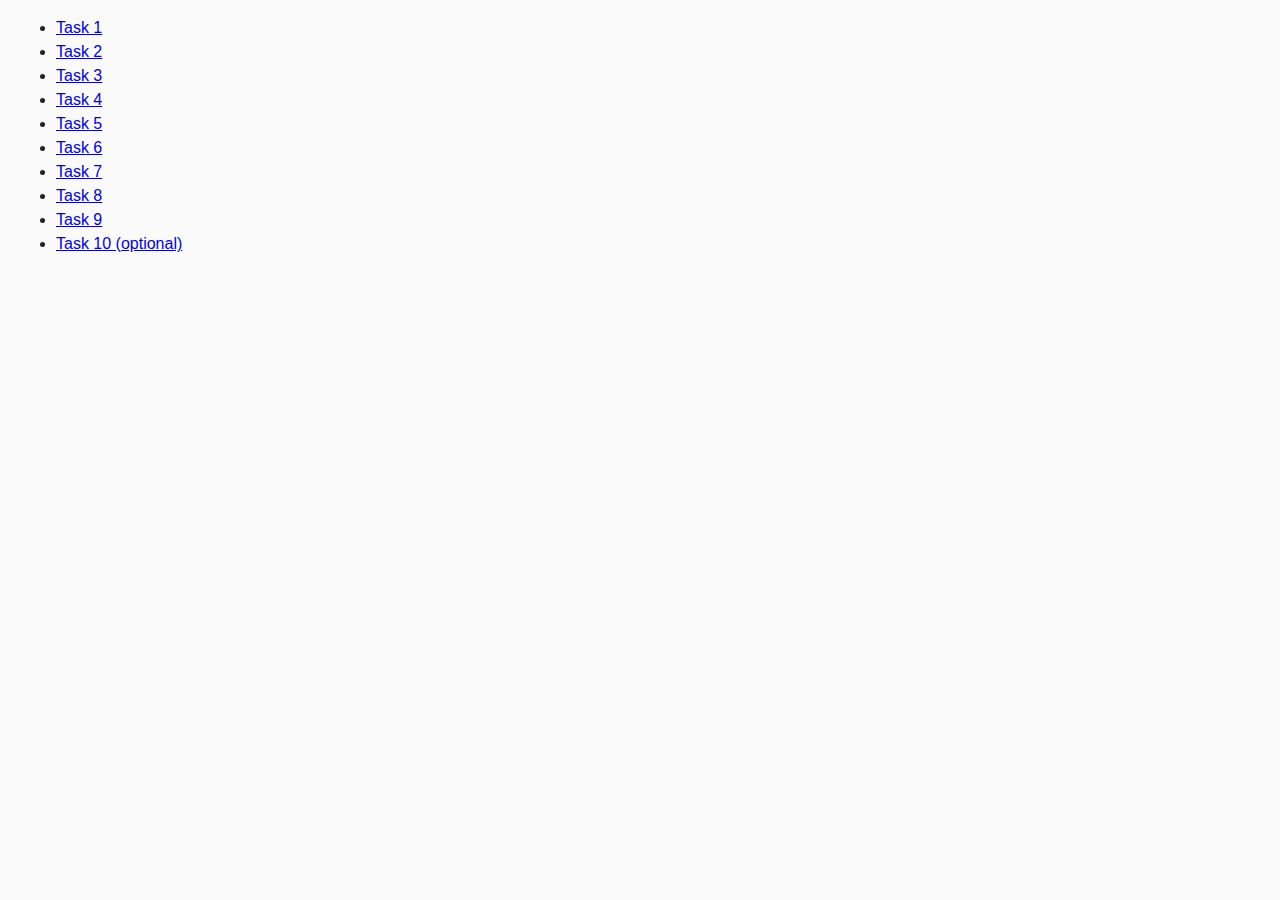
==== index.html @ 492928c5 "save" ====
<!DOCTYPE html>
<html lang="ru">
  <head>
    <meta charset="UTF-8" />
    <meta http-equiv="X-UA-Compatible" content="IE=edge" />
    <meta name="viewport" content="width=device-width, initial-scale=1.0" />
    <title>Homework 6</title>
    <link rel="stylesheet" href="css/common.css" />
  </head>
  <body>
    <ul>
      <li><a href="task-01.html">Task 1</a></li>
      <li><a href="task-02.html">Task 2</a></li>
      <li><a href="task-03.html">Task 3</a></li>
      <li><a href="task-04.html">Task 4</a></li>
      <li><a href="task-05.html">Task 5</a></li>
      <li><a href="task-06.html">Task 6</a></li>
      <li><a href="task-07.html">Task 7</a></li>
      <li><a href="task-08.html">Task 8</a></li>
      <li><a href="task-09.html">Task 9</a></li>
      <li><a href="task-10.html">Task 10 (optional)</a></li>
    </ul>
  </body>
</html>
---- css/common.css ----
* {
  box-sizing: border-box;
}

body {
  margin: 16px;
  font-family: -apple-system, BlinkMacSystemFont, 'Segoe UI', Roboto, Oxygen,
    Ubuntu, Cantarell, 'Open Sans', 'Helvetica Neue', sans-serif;
  -webkit-font-smoothing: antialiased;
  -moz-osx-font-smoothing: grayscale;
  background-color: #fafafa;
  color: #212121;
  line-height: 1.5;
}

input {
  padding: 8px;
  font: inherit;
}

button {
  padding: 8px 12px;
  cursor: pointer;
}
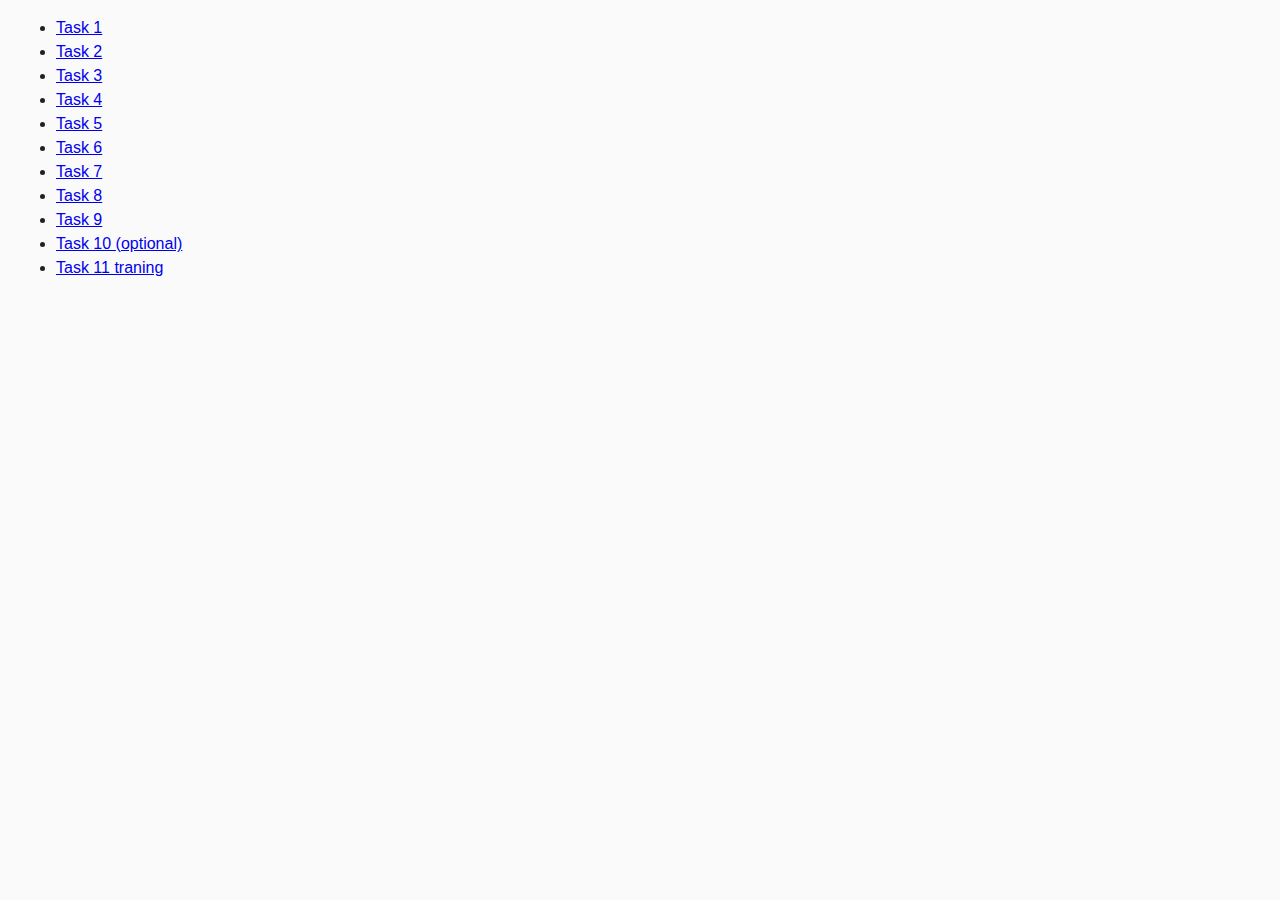
==== commit 8121de98: "remove_error" ====
--- a/index.html
+++ b/index.html
@@ -19,6 +19,8 @@
       <li><a href="task-08.html">Task 8</a></li>
       <li><a href="task-09.html">Task 9</a></li>
       <li><a href="task-10.html">Task 10 (optional)</a></li>
+      <li><a href="task-11.html">Task 11 traning</a></li>
     </ul>
+   
   </body>
 </html>
--- a/css/common.css
+++ b/css/common.css
@@ -1,24 +1,45 @@
 * {
-  box-sizing: border-box;
+    box-sizing: border-box;
 }
 
 body {
-  margin: 16px;
-  font-family: -apple-system, BlinkMacSystemFont, 'Segoe UI', Roboto, Oxygen,
-    Ubuntu, Cantarell, 'Open Sans', 'Helvetica Neue', sans-serif;
-  -webkit-font-smoothing: antialiased;
-  -moz-osx-font-smoothing: grayscale;
-  background-color: #fafafa;
-  color: #212121;
-  line-height: 1.5;
+    margin: 16px;
+    font-family: -apple-system, BlinkMacSystemFont, 'Segoe UI', Roboto, Oxygen,
+        Ubuntu, Cantarell, 'Open Sans', 'Helvetica Neue', sans-serif;
+    -webkit-font-smoothing: antialiased;
+    -moz-osx-font-smoothing: grayscale;
+    background-color: #fafafa;
+    color: #212121;
+    line-height: 1.5;
 }
 
 input {
-  padding: 8px;
-  font: inherit;
+    padding: 8px;
+    font: inherit;
+  
 }
 
 button {
-  padding: 8px 12px;
-  cursor: pointer;
+    padding: 8px 12px;
+    cursor: pointer;
 }
+
+.photo {
+    display: block;
+
+    max-width: 100%;
+    height: auto;
+
+    object-fit: cover;
+    object-position: center;
+}
+.gallery:not(:last-child) {
+    display: flex;
+    gap: 30px;
+    list-style: none;
+}
+#boxes {
+    display: flex;
+    gap: 10px;
+    flex-wrap: wrap;
+}
